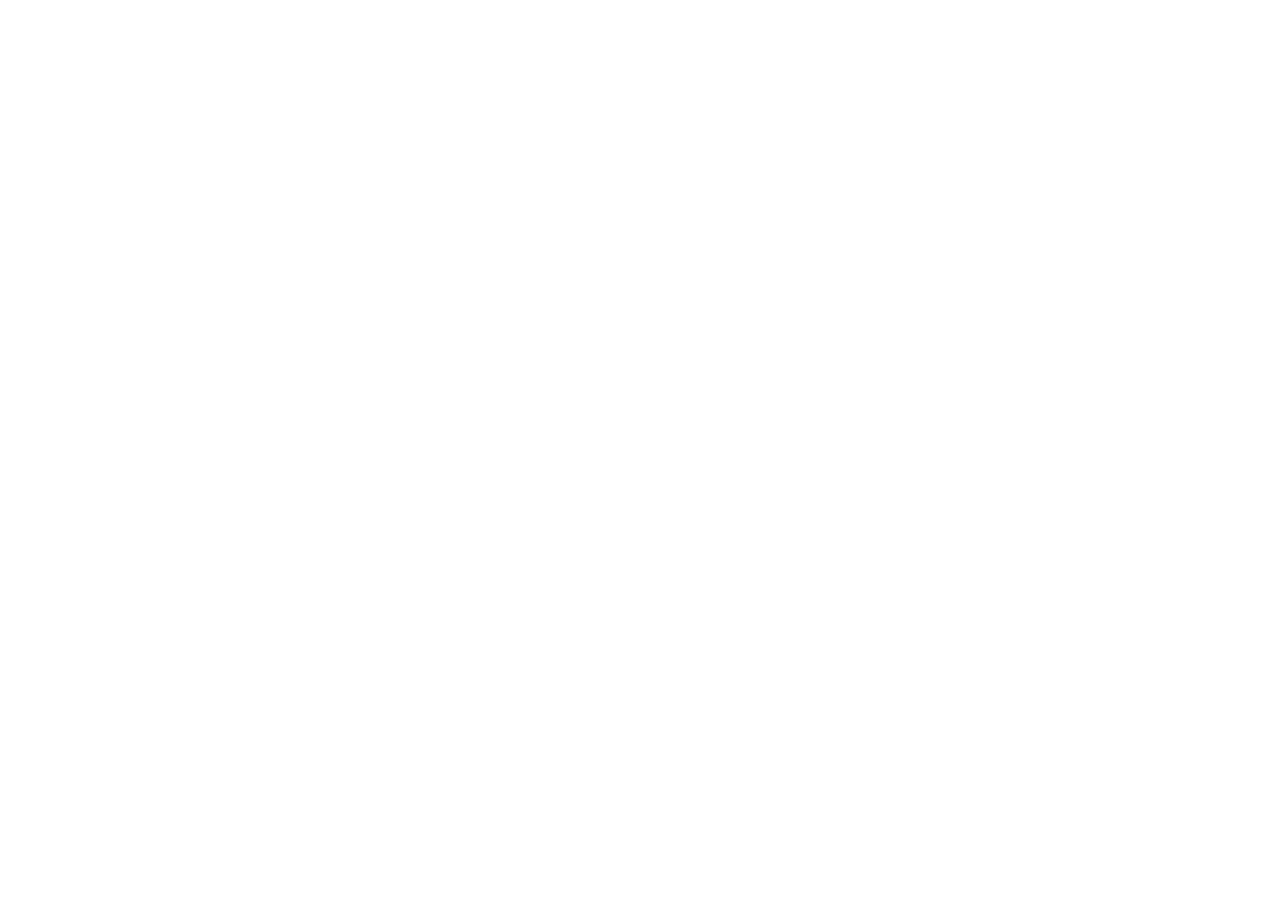
==== html/index.html @ e6c99014 "initial commit" ====
<!DOCTYPE html>
<!--[if lt IE 7]>      <html class="no-js lt-ie9 lt-ie8 lt-ie7"> <![endif]-->
<!--[if IE 7]>         <html class="no-js lt-ie9 lt-ie8"> <![endif]-->
<!--[if IE 8]>         <html class="no-js lt-ie9"> <![endif]-->
<!--[if gt IE 8]>      <html class="no-js"> <!--<![endif]-->
<html>
    <head>
        <meta charset="utf-8">
        <meta http-equiv="X-UA-Compatible" content="IE=edge">
        <title></title>
        <meta name="description" content="">
        <meta name="viewport" content="width=device-width, initial-scale=1">
        <link rel="stylesheet" href="">
    </head>
    <body>
        <!--[if lt IE 7]>
            <p class="browsehappy">You are using an <strong>outdated</strong> browser. Please <a href="#">upgrade your browser</a> to improve your experience.</p>
        <![endif]-->
        
        <script src="../js/main.js" async defer></script>
    </body>
</html>
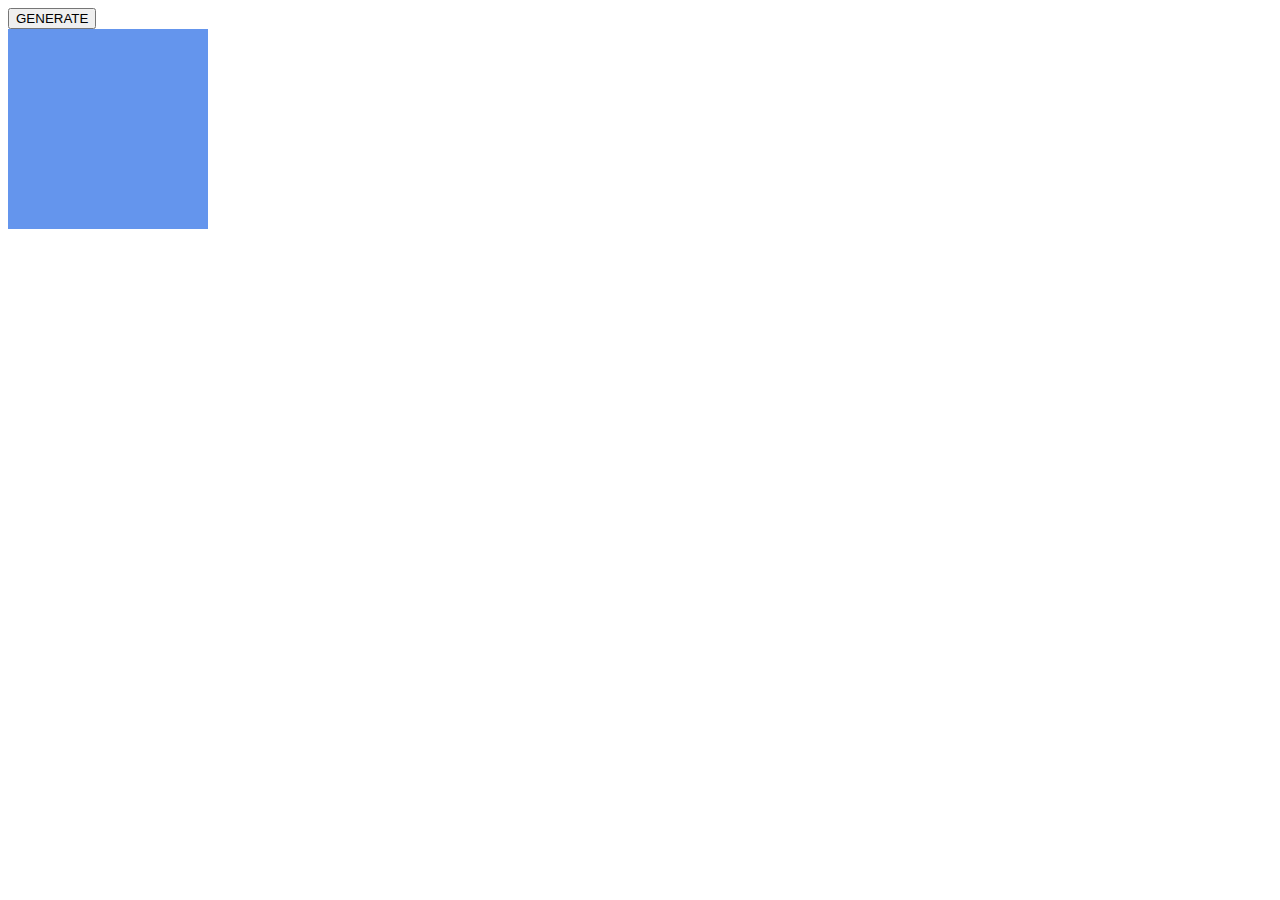
==== commit f3808823: "const & functions" ====
--- a/html/index.html
+++ b/html/index.html
@@ -10,7 +10,7 @@
         <title></title>
         <meta name="description" content="">
         <meta name="viewport" content="width=device-width, initial-scale=1">
-        <link rel="stylesheet" href="">
+        <link rel="stylesheet" href="../css/main.css">
     </head>
     <body>
         <!--[if lt IE 7]>
@@ -18,5 +18,23 @@
         <![endif]-->
         
         <script src="../js/main.js" async defer></script>
+        <!-- <h1 style="background-color: chocolate;">
+            Welcome to Day 2
+        </h1> -->
+            <button onclick="generateCar('green')">GENERATE</button>
+            <div id="msg" class="msg">
+                
+            </div>
     </body>
-</html>+</html>
+
+<style>
+    h1{
+        background-color: rgb(192, 57, 57);
+    }
+.msg{
+width:200px;height: 200px;
+background-color: cornflowerblue;
+font-size: large;
+}
+</style>--- a/css/main.css
+++ b/css/main.css
@@ -0,0 +1,3 @@
+h1{
+    background-color: blue;
+}